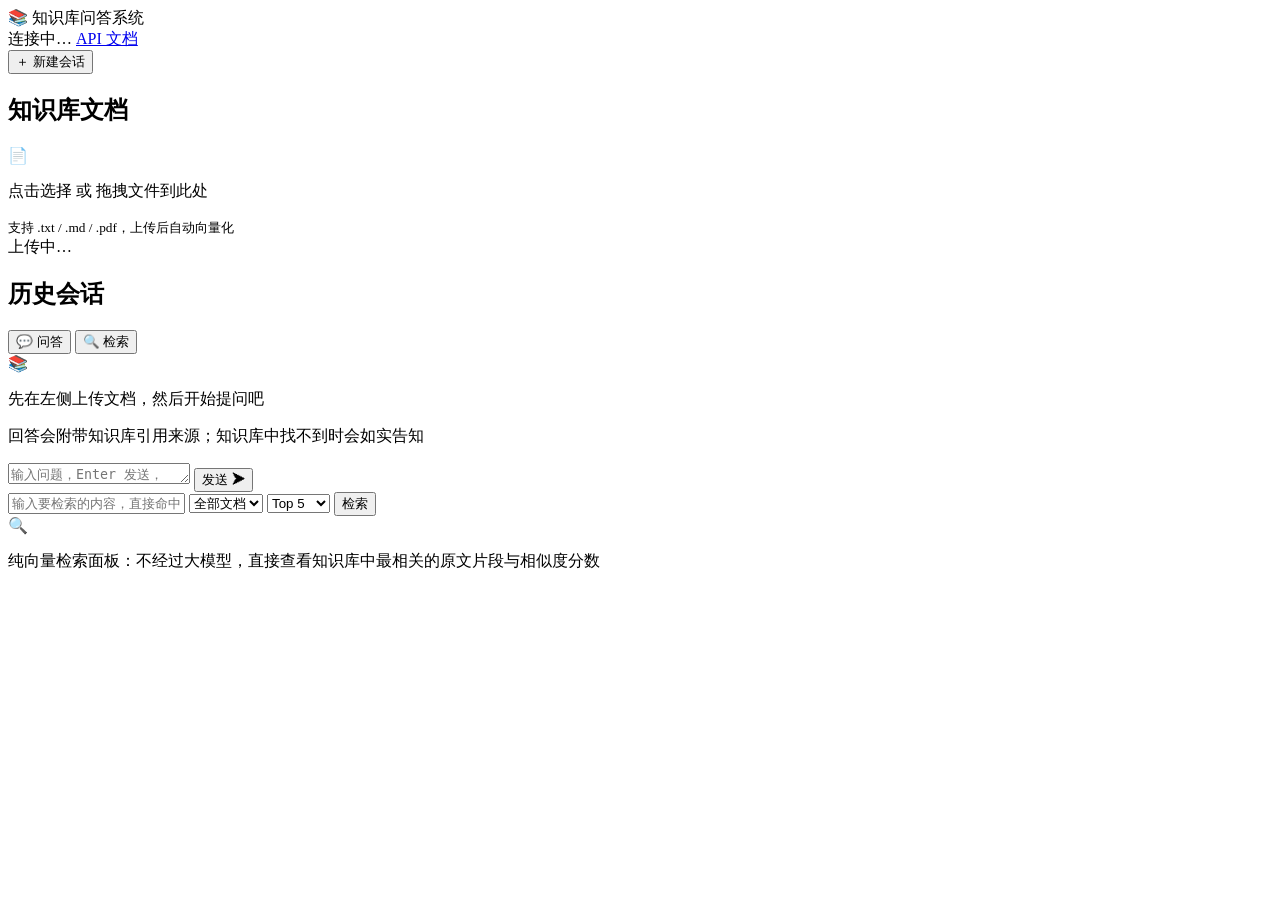
==== static/index.html @ 82a97072 "feat: add built-in web frontend - chat, document management and search UI (phase 6)" ====
<!DOCTYPE html>
<html lang="zh-CN">
<head>
  <meta charset="UTF-8">
  <meta name="viewport" content="width=device-width, initial-scale=1.0">
  <title>知识库问答系统</title>
  <link rel="icon" href="data:image/svg+xml,<svg xmlns=%22http://www.w3.org/2000/svg%22 viewBox=%220 0 100 100%22><text y=%22.9em%22 font-size=%2290%22>📚</text></svg>">
  <link rel="stylesheet" href="/style.css">
</head>
<body>
  <header class="topbar">
    <div class="brand"><span class="brand-icon">📚</span> 知识库问答系统</div>
    <div class="topbar-right">
      <span id="llm-badge" class="badge">连接中…</span>
      <span id="version-badge" class="badge ghost"></span>
      <a class="badge ghost link" href="/docs" target="_blank" rel="noopener">API 文档</a>
    </div>
  </header>

  <div class="layout">
    <aside class="sidebar">
      <section class="side-block">
        <button id="btn-new-chat" class="btn primary block">＋ 新建会话</button>
      </section>

      <section class="side-block">
        <h2 class="side-title">知识库文档</h2>
        <div id="drop-zone" class="drop-zone" tabindex="0" role="button" aria-label="上传文档">
          <input type="file" id="file-input" accept=".txt,.md,.pdf" hidden>
          <div class="drop-icon">📄</div>
          <p>点击选择 或 拖拽文件到此处</p>
          <small>支持 .txt / .md / .pdf，上传后自动向量化</small>
        </div>
        <div id="upload-progress" class="upload-progress hidden">
          <span class="spinner"></span><span id="upload-text">上传中…</span>
        </div>
        <ul id="doc-list" class="doc-list"></ul>
      </section>

      <section class="side-block grow">
        <h2 class="side-title">历史会话</h2>
        <ul id="conv-list" class="conv-list"></ul>
      </section>
    </aside>

    <main class="main">
      <nav class="tabs">
        <button class="tab active" data-tab="chat">💬 问答</button>
        <button class="tab" data-tab="search">🔍 检索</button>
      </nav>

      <section id="tab-chat" class="tab-panel active">
        <div id="chat-messages" class="messages">
          <div class="empty-hint" id="chat-empty">
            <div class="empty-icon">📚</div>
            <p>先在左侧上传文档，然后开始提问吧</p>
            <p class="sub">回答会附带知识库引用来源；知识库中找不到时会如实告知</p>
          </div>
        </div>
        <div class="composer">
          <textarea id="chat-input" rows="1" placeholder="输入问题，Enter 发送，Shift+Enter 换行…"></textarea>
          <button id="btn-send" class="btn primary send">发送 ➤</button>
        </div>
      </section>

      <section id="tab-search" class="tab-panel">
        <div class="search-bar">
          <input id="search-input" type="text" placeholder="输入要检索的内容，直接命中知识库片段…">
          <select id="search-doc" title="限定文档范围">
            <option value="">全部文档</option>
          </select>
          <select id="search-topk" title="返回数量">
            <option value="3">Top 3</option>
            <option value="5" selected>Top 5</option>
            <option value="10">Top 10</option>
          </select>
          <button id="btn-search" class="btn primary">检索</button>
        </div>
        <div id="search-results" class="search-results">
          <div class="empty-hint">
            <div class="empty-icon">🔍</div>
            <p>纯向量检索面板：不经过大模型，直接查看知识库中最相关的原文片段与相似度分数</p>
          </div>
        </div>
      </section>
    </main>
  </div>

  <div id="toast" class="toast hidden"></div>
  <script src="/app.js"></script>
</body>
</html>
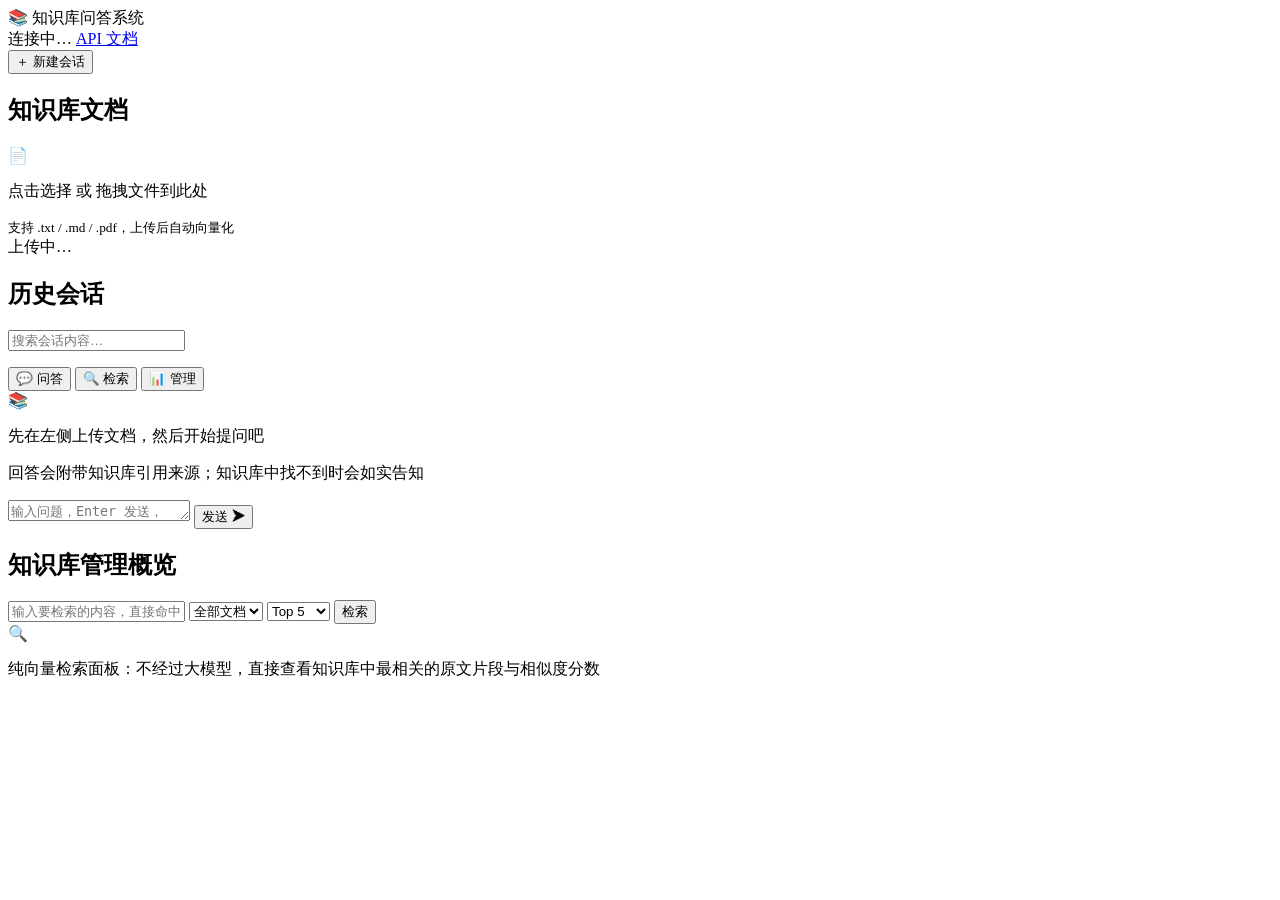
==== commit 64253dad: "feat: improve conversations and add admin overview" ====
--- a/static/index.html
+++ b/static/index.html
@@ -39,6 +39,7 @@
 
       <section class="side-block grow">
         <h2 class="side-title">历史会话</h2>
+        <input id="conv-search" class="conv-search" placeholder="搜索会话内容…">
         <ul id="conv-list" class="conv-list"></ul>
       </section>
     </aside>
@@ -47,6 +48,7 @@
       <nav class="tabs">
         <button class="tab active" data-tab="chat">💬 问答</button>
         <button class="tab" data-tab="search">🔍 检索</button>
+        <button class="tab" data-tab="admin">📊 管理</button>
       </nav>
 
       <section id="tab-chat" class="tab-panel active">
@@ -60,6 +62,13 @@
         <div class="composer">
           <textarea id="chat-input" rows="1" placeholder="输入问题，Enter 发送，Shift+Enter 换行…"></textarea>
           <button id="btn-send" class="btn primary send">发送 ➤</button>
+        </div>
+      </section>
+
+      <section id="tab-admin" class="tab-panel">
+        <div class="admin-panel">
+          <h2>知识库管理概览</h2>
+          <div id="admin-stats" class="admin-stats"></div>
         </div>
       </section>
 
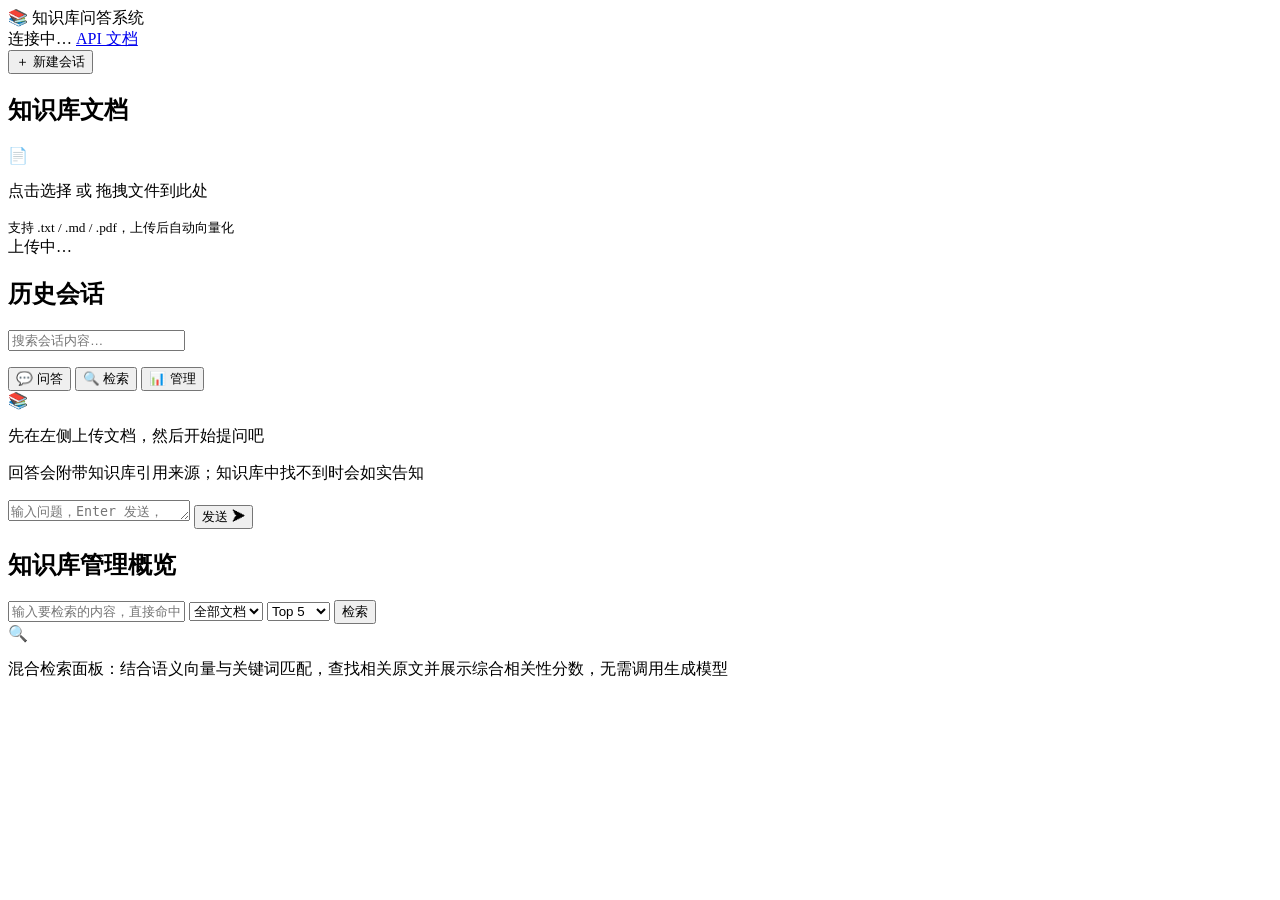
==== commit 7df40107: "docs: align hybrid retrieval wording across UI and API" ====
--- a/static/index.html
+++ b/static/index.html
@@ -88,7 +88,7 @@
         <div id="search-results" class="search-results">
           <div class="empty-hint">
             <div class="empty-icon">🔍</div>
-            <p>纯向量检索面板：不经过大模型，直接查看知识库中最相关的原文片段与相似度分数</p>
+            <p>混合检索面板：结合语义向量与关键词匹配，查找相关原文并展示综合相关性分数，无需调用生成模型</p>
           </div>
         </div>
       </section>
